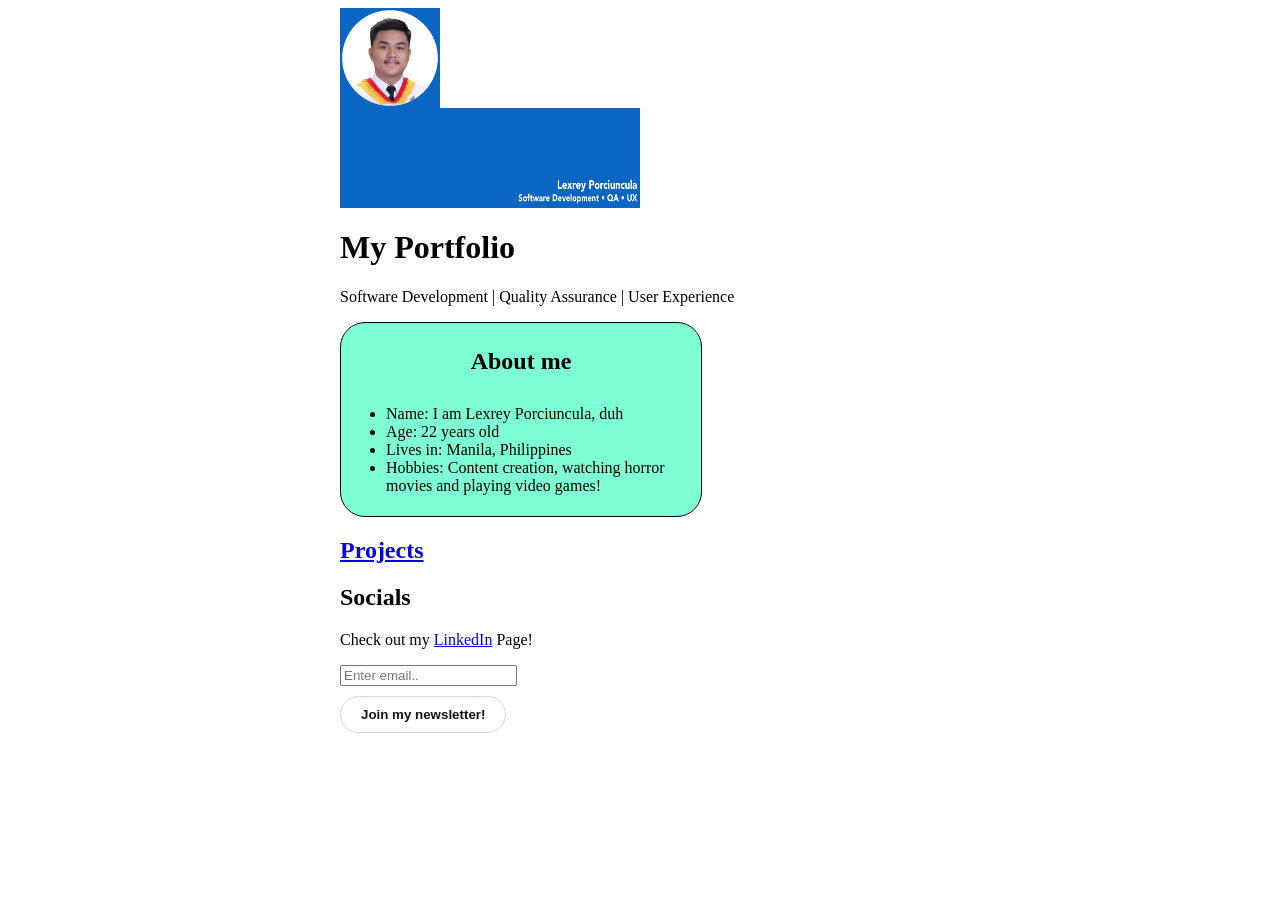
==== Portfolio/index.html @ 9cf30059 "first commit" ====
<html>
    <head>
        <link rel="stylesheet" href="styles.css">
        <title>My Portfolio - Lexrey Porciuncula</title>
    </head>
    <body>
        <div class="main">
            <div class="header">
                <div>
                    <img src="linkedinpfp.png" height="100px" width="100px">
                </div>
                <div>
                    <img src="linkedin.png" height="100px" width="300px" >
                </div>     
            </div>

            <h1>My Portfolio</h1>
            <p>Software Development | Quality Assurance | User Experience </p>
            <div class="about">
                <h2>About me</h2>
                <ul>
                    <li>Name: I am Lexrey Porciuncula, duh</li>
                    <li>Age: 22 years old</li>
                    <li>Lives in: Manila, Philippines</li>
                    <li>Hobbies: Content creation, watching horror movies and playing video games!</li>
                </ul>
            </div>

            <a href="projects.html"><h2>Projects</h2></a>
            <h2>Socials</h2>
            <p>Check out my <a href="https://www.linkedin.com/in/lexreyporciuncula" target="_blank">LinkedIn</a> Page! </p>
            <input placeholder="Enter email..">
            <br>
            <button class="twitter">Join my newsletter!</button> 
        </div>
    </body>
</html>
---- Portfolio/styles.css ----
.main {
    width: 600px;
    margin-left: auto;
    margin-right: auto;
}

.header {
    display: inline;
    margin: 0px;
}

.about {
    background-color: aquamarine;
    width: 350px;
    border-radius: 25px;
    padding: 5px;
    border-style: solid;
    border-width: 1px;
}

.about h2 {
    text-align: center;
    margin-bottom: 30px;
}

.twitter {
    padding: 10 20px;
    border-radius: 20px;    
    background-color: white;
    border: 1px solid #cfd9de;
    color: #0f1419;
    font-weight: bold;
    margin-top: 10px;
}
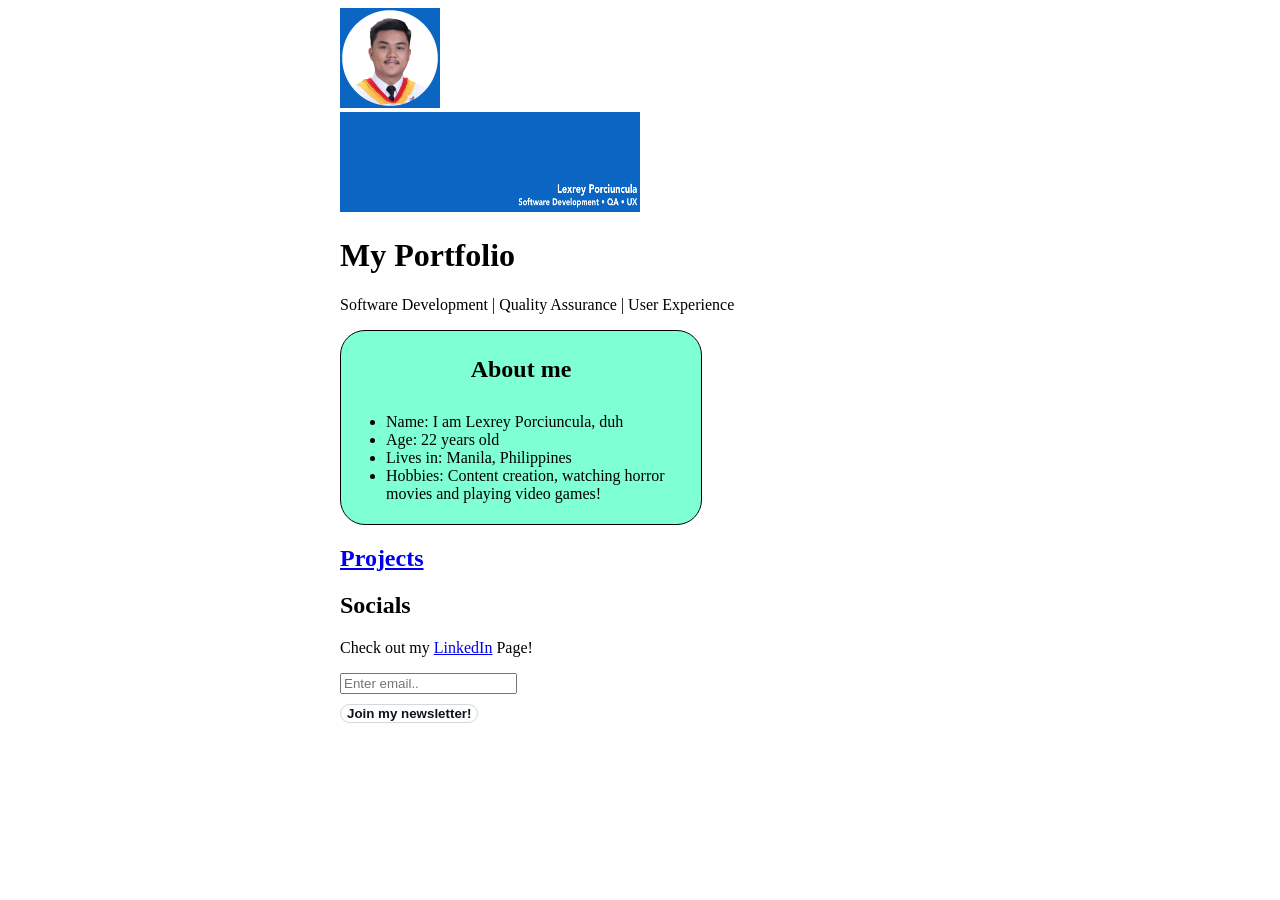
==== commit d33691e7: "feat: implement standardized html practices such as id, html doctype and lang" ====
--- a/Portfolio/index.html
+++ b/Portfolio/index.html
@@ -1,4 +1,5 @@
-<html>
+<!DOCTYPE html>
+<html lang="en">
     <head>
         <link rel="stylesheet" href="styles.css">
         <title>My Portfolio - Lexrey Porciuncula</title>
